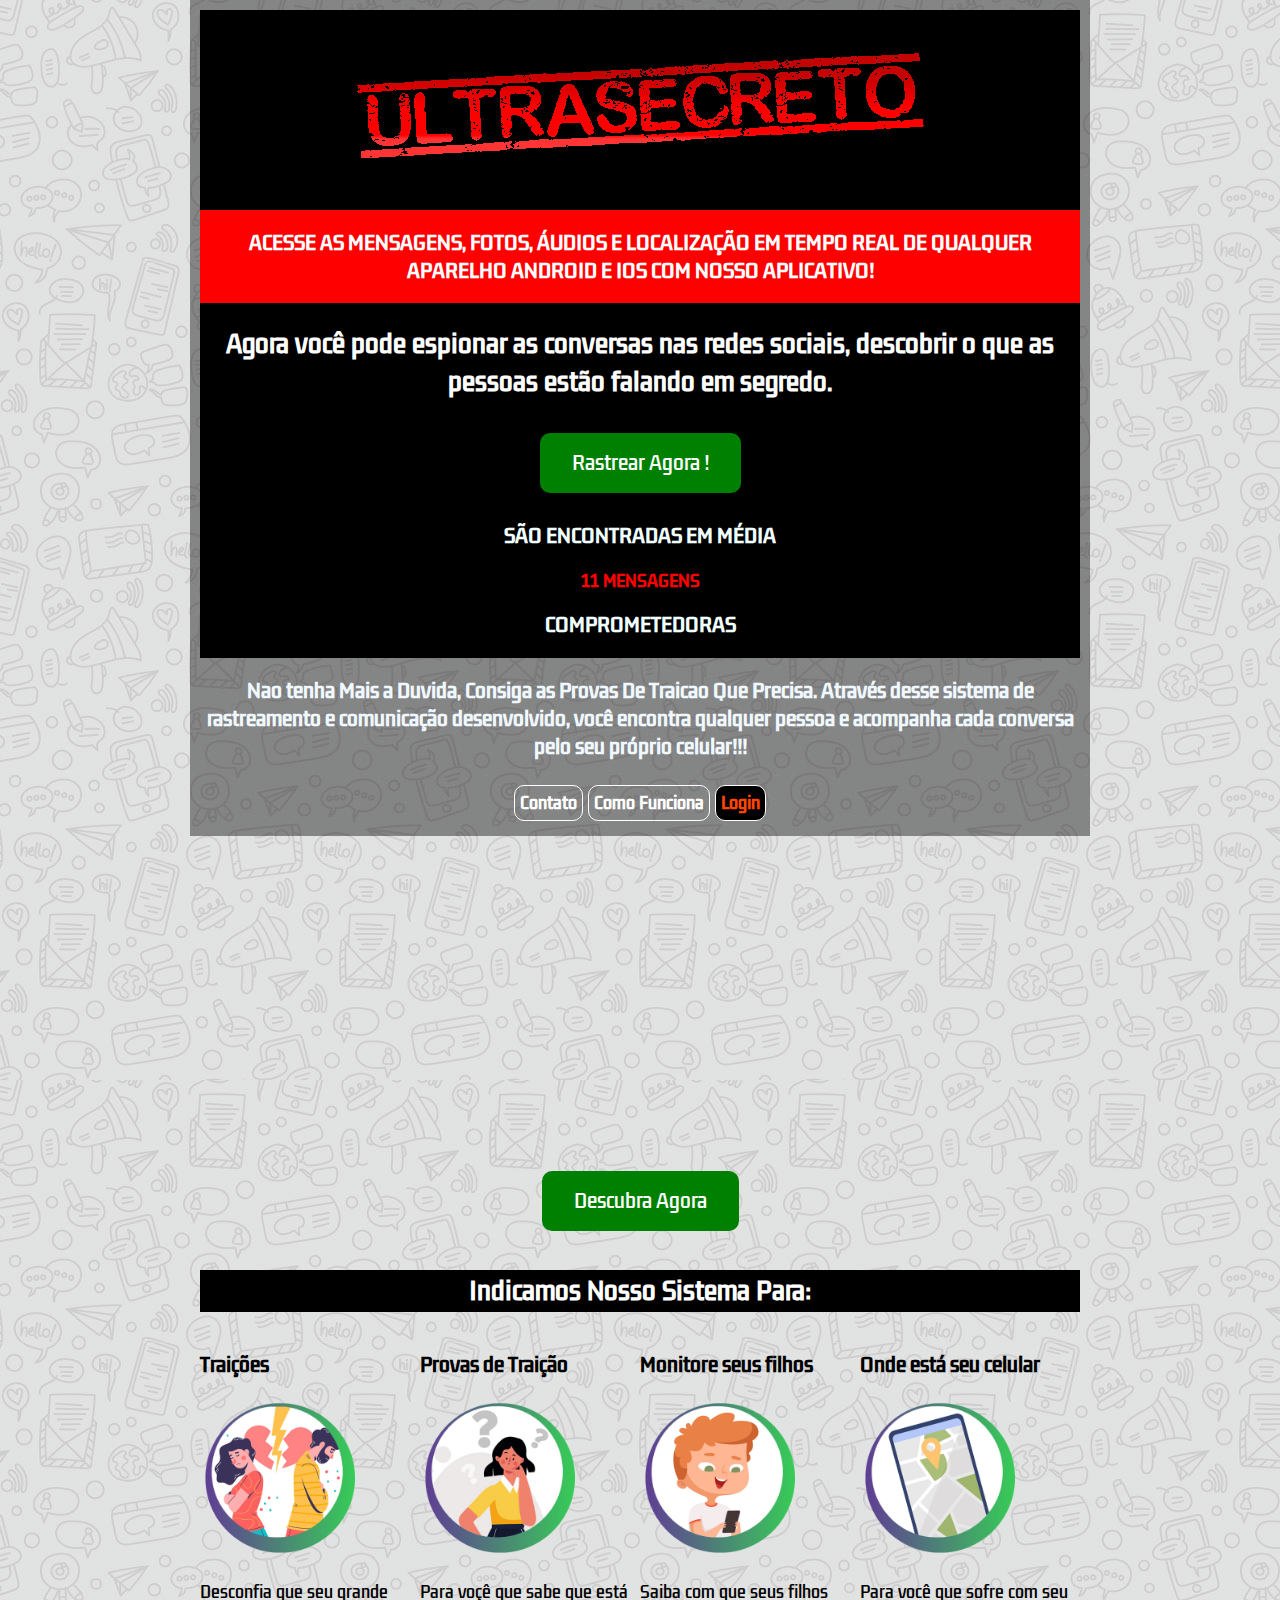
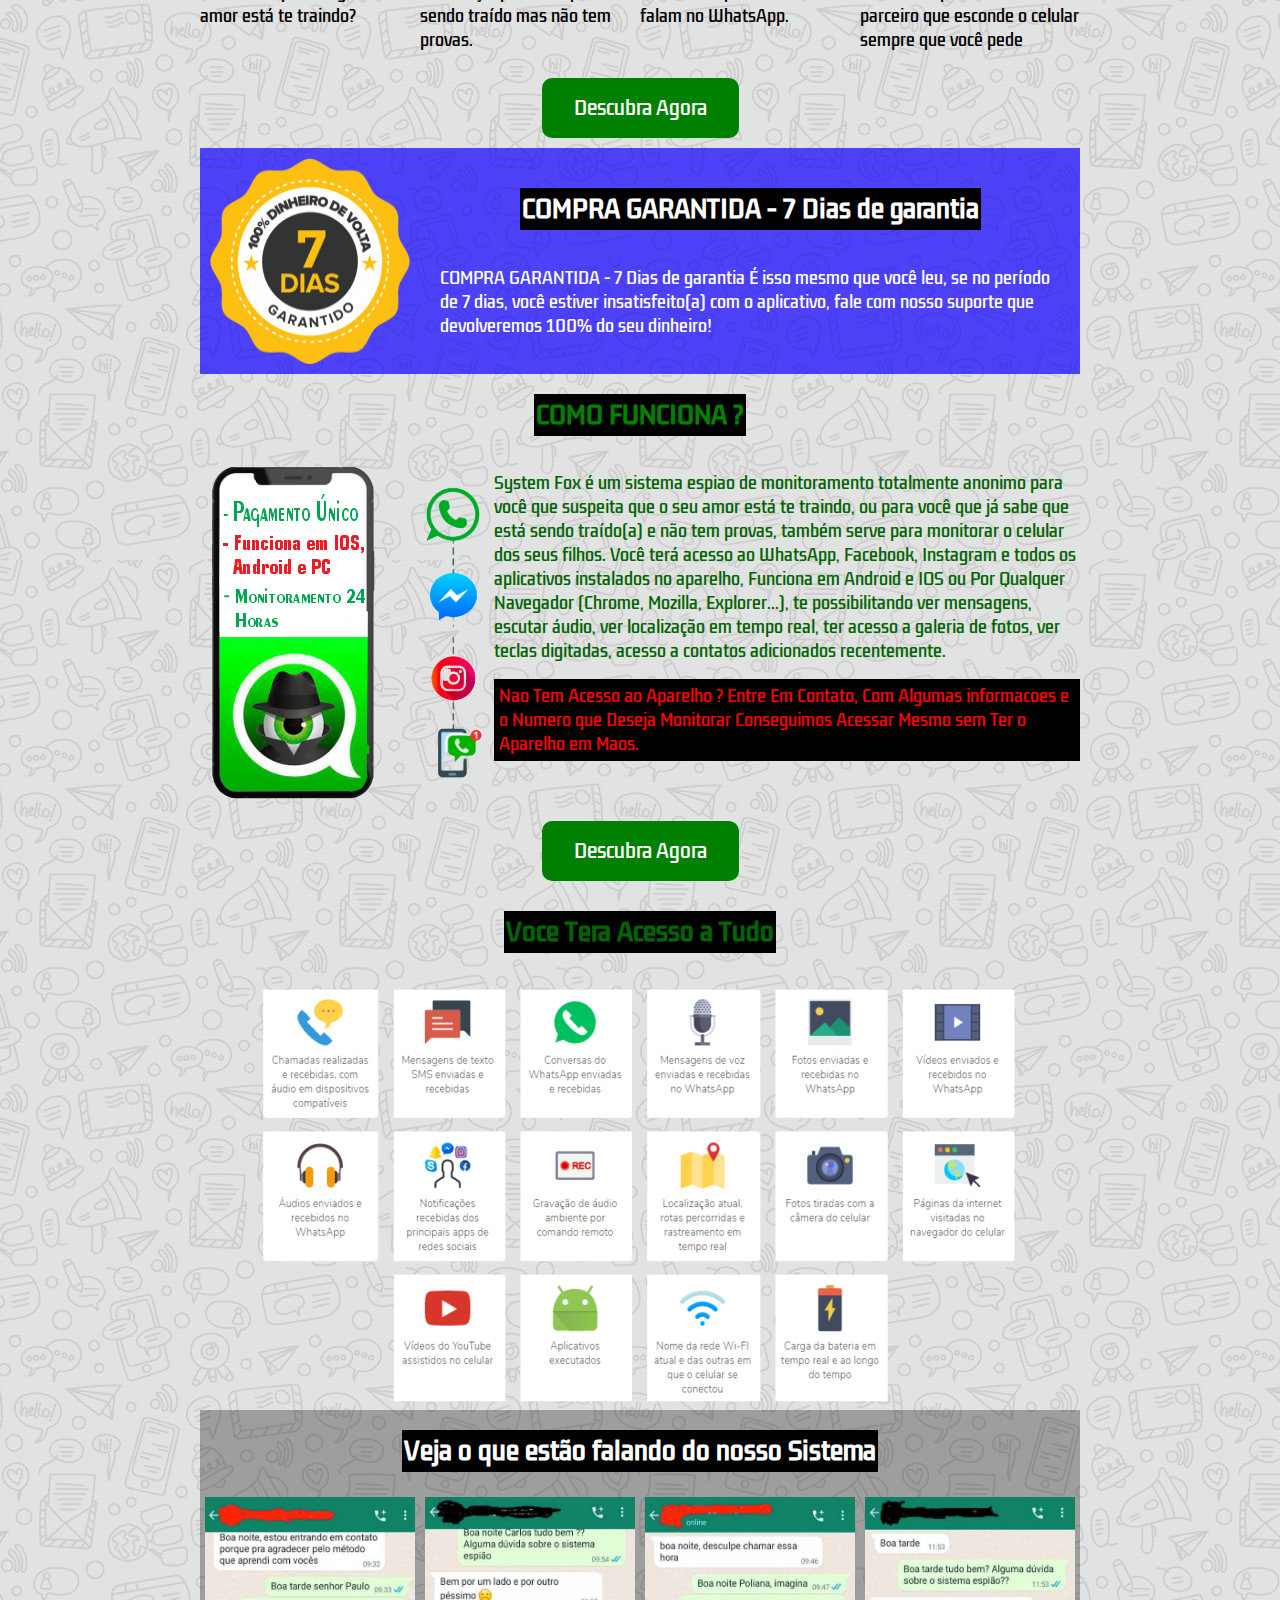
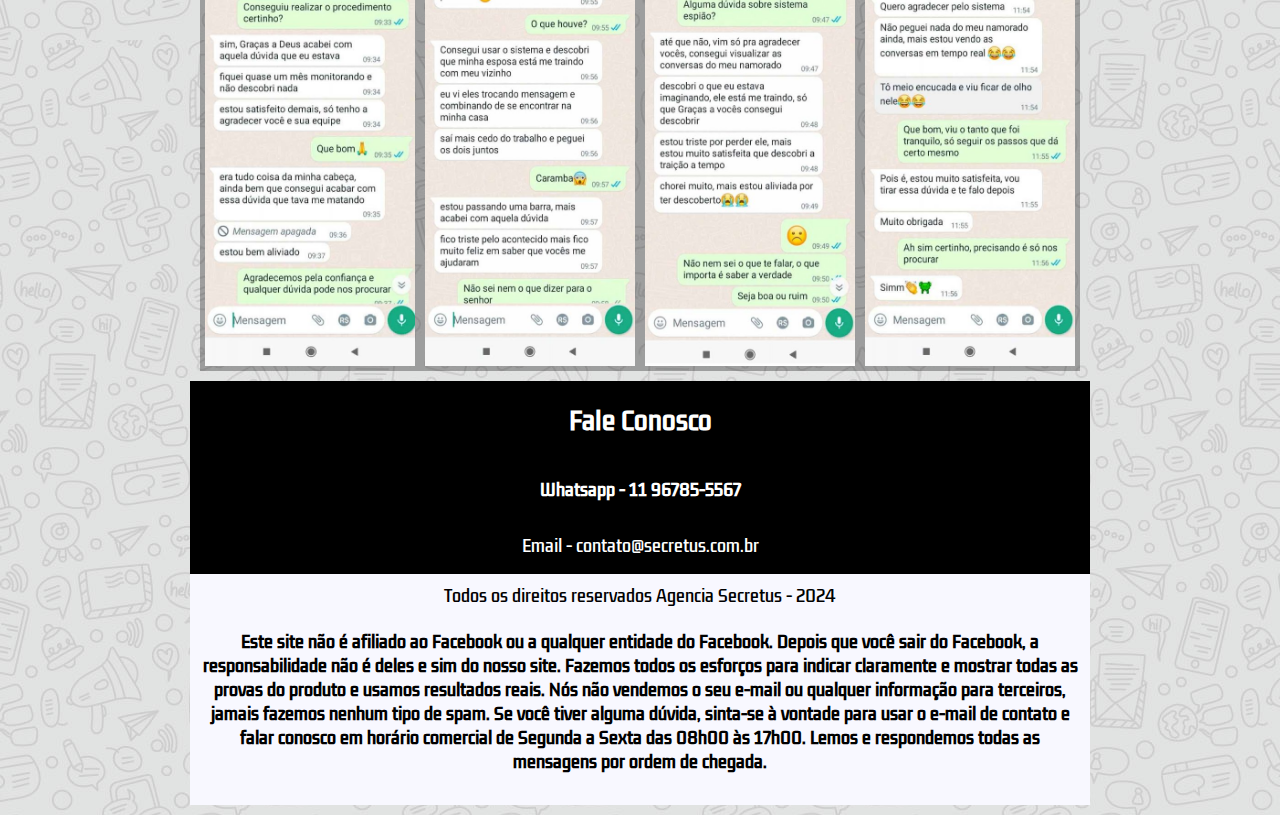
==== index.html @ ddaa8f40 "Add files via upload" ====
<!DOCTYPE html>
<html lang="en">

<head>
    <meta charset="UTF-8">
    <meta http-equiv="X-UA-Compatible" content="IE=edge">
    <meta name="viewport" content="width=device-width, initial-scale=1.0">
    <link rel="shortcut icon" href="./Images/hand-outline-gesture-4_113968.ico" type="image/x-icon">
    <link rel="stylesheet" href="style.css">
    <script src="./script.js" defer></script>
    <link rel="preconnect" href="https://fonts.googleapis.com">
    <link rel="preconnect" href="https://fonts.gstatic.com" crossorigin>
    <link href="https://fonts.googleapis.com/css2?family=Kdam+Thmor+Pro&display=swap" rel="stylesheet">
    <title>Secretus - Monitoramento Online</title>

</head>

<body>
    <header>
        <div class="headerdiv">
            <div style="background-color: black;" class="logoDiv">

                <!-- <h3 style="font-family: sevenMonkey;font-size: 40px;
                margin: auto; color: orangered">System Fox</h3> -->
                <!-- <img src="./Images/logo-fox.jpg" alt="logo do site" style="max-width: 300px; border-radius: 15px;"> -->

                <img src="./Images/ultrasecreto.png" alt="" srcset="">
                <div style="background-color: red;color: white;">
                    <h3 style="text-align: center;">ACESSE AS MENSAGENS, FOTOS, ÁUDIOS E LOCALIZAÇÃO EM TEMPO REAL DE
                        QUALQUER APARELHO ANDROID E IOS COM NOSSO APLICATIVO!</h3>
                </div>

                <h2>Agora você pode espionar as conversas nas redes sociais, descobrir o que as pessoas estão falando em
                    segredo.
                </h2>

                <div class="divButton"> <a target="_blank"
                        href="https://api.whatsapp.com/send?phone=5511967855567&text=ola%2C%20desejo%20contratar%20o%20espiao%20secretus.">
                        <button type="button" class="button"> Rastrear Agora ! </button></a>
                </div>

                <div>
                    <h3 style="color:azure; ">SÃO ENCONTRADAS EM MÉDIA</h3>
                    <h4 style="color:red;margin:0 5px ;padding: 0;text-align: center;align-self: center;">11 MENSAGENS
                    </h4>
                    <h3 style="color:azure;text-align: center;">COMPROMETEDORAS</h3>
                </div>

            </div>
            <h3 style="text-align: center;color: aliceblue;">Nao tenha Mais a Duvida, Consiga as Provas De Traicao Que
                Precisa.
                Através desse sistema de rastreamento e comunicação desenvolvido, você encontra qualquer pessoa e acompanha cada conversa pelo seu próprio celular!!!
            </h3>
            <img id="logosRedes" src="./Images/traicao/logos redes.jpeg" alt="redes sociais"
                style="margin: 10px 0 10px 0;" hidden="hidden">
            <ul>
                <li><a href="#contatodiv">Contato</a></li>
                <li style="margin-left:5px ;"><a href="#comofuncionadiv">Como Funciona</a></li>
                <li class="loginButton" style="margin-left:5px ;"><a href="./login.html">Login</a></li>
            </ul>
            <!-- <img src="./Images/ultrasecreto.png" alt="" srcset=""> -->
        </div>

    </header>

    <div class="video">
        <iframe width="560" height="315" src="https://www.youtube.com/embed/R4S_6JFHaBA" title="YouTube video player"
            frameborder="0"
            allow="accelerometer; autoplay; clipboard-write; encrypted-media; gyroscope; picture-in-picture"
            allowfullscreen></iframe>
    </div>

    <div class="divButton"> <a target="_blank"
            href="https://api.whatsapp.com/send?phone=5511967855567&text=ola%2C%20desejo%20contratar%20o%20espiao%20secretus.">
            <button type="button" class="button"> Descubra Agora </button></a>
    </div>

    <main>
        <h2>Indicamos Nosso Sistema Para:</h2>

        <div class="mainImgs">

            <div class="main0">
                <h3>Traições</h3>
                <img src="./Images/traicao-1.png" alt="terminando namoro" sizes="50px">
                <p>Desconfia que seu grande amor está te traindo?</p>
            </div>

            <div class="main1">
                <h3>Provas de Traição</h3>
                <img src="./Images/prova.png" alt="provas de traicao">
                <p>Para voçê que sabe que está sendo traído mas não tem provas.</p>
            </div>

            <div class="main2">
                <h3>Monitore seus filhos</h3>
                <img src="./Images/filho.png" alt="crianca com celular">
                <p>Saiba com que seus filhos falam no WhatsApp.</p>
            </div>

            <div class="main3">
                <h3>Onde está seu celular</h3>
                <img src="./Images/cade.png" alt="onde esta o celular?">
                <p>Para você que sofre com seu parceiro que esconde o celular sempre que você pede</p>
            </div>
        </div>

        <div class="divButton"> <a target="_blank"
                href="https://api.whatsapp.com/send?phone=5511967855567&text=ola%2C%20desejo%20contratar%20o%20espiao%20secretus.">
                <button type="button" class="button"> Descubra Agora </button></a>
        </div>

        <div class="div7dias">
            <img style="margin:10px ;" src="./Images/garantia-7-dia-3-pbp7z664njwizr7hfgtrdmd9jk355qutcxmnd48frk.png"
                alt="Garantia de 7 dias">

            <div class="texto7dias">
                <h2 style="color: white;">COMPRA GARANTIDA - 7 Dias de garantia</h2>
                <p style="color: white;">
                    COMPRA GARANTIDA - 7 Dias de garantia

                    É isso mesmo que você leu, se no período de 7 dias, você estiver insatisfeito(a) com o aplicativo,
                    fale com nosso suporte que devolveremos 100% do seu dinheiro!</p>
            </div>
        </div>


        <div id="comofuncionadiv">
            <h2 style="align-self: center ; color: green; text-transform: uppercase;">Como Funciona ?</h2>

            <div class="divcomo" style="display:flex ;">

                <img src="./Images/pagamento_unico-removebg-preview.png" alt="" style="width: 300px ; margin: 10px;">
                <div>
                    <p style="color: darkgreen;">System Fox é um sistema espiao de monitoramento totalmente anonimo
                        para você que suspeita que o seu amor está te traindo, ou para você que já sabe que está sendo
                        traído(a) e não tem provas, também serve para monitorar o celular dos seus filhos. Você terá
                        acesso ao WhatsApp, Facebook, Instagram e todos os aplicativos instalados no aparelho, Funciona
                        em Android e IOS ou Por Qualquer Navegador (Chrome, Mozilla, Explorer...), te possibilitando ver
                        mensagens, escutar áudio, ver localização em tempo real, ter acesso a galeria de fotos, ver
                        teclas digitadas, acesso a contatos adicionados recentemente.</p>

                    <p style="padding: 5px; background-color: black; color: red;">
                        Nao Tem Acesso ao Aparelho ? Entre Em Contato, Com Algumas informacoes e o Numero que Deseja
                        Monitorar
                        Conseguimos Acessar Mesmo sem Ter o Aparelho em Maos.
                    </p>
                </div>
            </div>

        </div>

        <div class="divButton"> <a target="_blank"
                href="https://api.whatsapp.com/send?phone=5511967855567&text=ola%2C%20desejo%20contratar%20o%20espiao%20secretus.">
                <button type="button" class="button"> Descubra Agora </button></a>
        </div>

        </div>

        <div id="acessoatudo">
            <h2 style="color: darkgreen ;">Voce Tera Acesso a Tudo</h2>

            <img src="./Images/acesso_a_tudo.png" alt="">
        </div>

        <div id="depoimentos">
            <h2 style="align-self: center; text-align: center;">Veja o que estão falando do nosso Sistema</h2>

            <div class="depoImgs">
                <img src="./Images/depo1.jpg" alt="">
                <img src="./Images/depo2.jpg" alt="">
                <img src="./Images/depo3.jpg" alt="">
                <img src="./Images/depo4.jpg" alt="">
            </div>
        </div>



    </main>

    <div id="contatodiv">
        <h2>Fale Conosco</h2>

        <p><a target="_blank"
                href="https://api.whatsapp.com/send?phone=5511967855567&text=ola%2C%20desejo%20contratar%20o%20espiao%20secretus.">Whatsapp
                - 11 96785-5567</a></p>
        <p style="color: white;">Email - contato@secretus.com.br</p>
    </div>

    <footer id="footer">
        <div class="logoDiv" style="padding: 10px;">
            <label for="logoDiv">Todos os direitos reservados Agencia Secretus - 2024</label>

            <h4 style="text-align: center;">
                Este site não é afiliado ao Facebook ou a qualquer entidade do
                Facebook. Depois que você sair do
                Facebook, a responsabilidade não é deles e sim do nosso site. Fazemos todos os esforços para indicar
                claramente e mostrar todas as provas do produto e usamos resultados reais. Nós não vendemos o seu e-mail
                ou qualquer informação para terceiros, jamais fazemos nenhum tipo de spam. Se você tiver alguma dúvida,
                sinta-se à vontade para usar o e-mail de contato e falar conosco em horário comercial de Segunda a Sexta
                das 08h00 às 17h00. Lemos e respondemos todas as mensagens por ordem de chegada.</h4>
        </div>
    </footer>

</body>

</html>
---- style.css ----
* {
    font-family: 'Kdam Thmor Pro', sans-serif;
}

@font-face {
    font-family: sevenMonkey;
    src: url(./Images/seven-monkey-fury-bb.regular.ttf);
}

a {
    text-decoration: none;
    color: white;
    font-weight: bold;
}

.logosRedes {
    display: none;
}

html {
    scroll-behavior: smooth;
}

.headerdiv {

    display: flex;
    flex-direction: column
}

header {
    background-color: rgb(0 0 0 / 41%);
    display: flex;
    padding: 10px;
    flex-direction: column;
    align-items: center;
    flex-wrap: wrap;
    min-width: fit-content;
}

header ul {
    float: none;
    justify-content: center;
}

.video {
    display: flex;
    justify-content: center;
    margin: 10px;
}

.logoDiv {
    display: flex;
    justify-content: center;
    align-items: center;
    flex-direction: column;

}

h2 {
    font-weight: bold;
    color: #ffffff;
    background-color: black;
    padding: 2px;
    text-align: center;
}

body {
    margin: auto;
    max-width: min-content;
    background-image: url(./Images/bg.jpg);
    background-repeat: repeat-y;
}

ul {
    display: flex;
    float: right;
    margin-right: 10px;
    margin: 5px;
    padding: 0;
}

.ulFooter {
    display: flex;
    flex-direction: column;
    padding: inherit;
}

li {
    list-style-type: none;
    padding: 5px;
    border: 1px solid white;
    border-radius: 10px;
}

li:hover {
    cursor: pointer;
    border-bottom: 1px white solid;
}

.loginButton {
    background-color: black;
    color: orangered;
}
.loginButton a {
    color: orangered;
}

main {
    padding: 10px;
}

.mainImgs {
    display: flex;
    justify-content: space-around;

}

.mainImgs div {

    width: 220px;
}

.mainImgs img {
    width: 150px;
    padding: 5px;
}

footer {
    display: flex;
    align-content: center;
    justify-content: space-around;
    margin-bottom: 10px;
    background-color: ghostwhite;
}

.divButton {
    display: flex;
    justify-content: center;
    margin: 10px auto 10px auto;
}

.divButton:hover {
    cursor: pointer;
}

.button {
    background-color: green;
    color: white;
    font-size: larger;
    border: none;
    border-radius: 10px;
    padding: 15px 32px;

    animation: myAnim 2s ease 0s infinite normal forwards;

}

.button:hover {
    cursor: pointer;
}

.div7dias {
    display: flex;
    background-color: rgba(17, 0, 255, 0.711);
}

.texto7dias {
    padding: 20px;
    display: flex;
    flex-direction: column;
    align-items: center;
}

#comofuncionadiv {
    display: flex;
    flex-direction: column;
}

#contatodiv {
    display: flex;
    flex-direction: column;
    align-items: center;
    justify-content: center;
    background-color: black;
}

#depoimentos {
    display: flex;
    flex-direction: column;
    background-color: rgb(0 0 0 / 30%);
}

#depoimentos img {
    width: 210px;
    margin: 5px;
}

.depoImgs {
    display: flex;
}

#acessoatudo {
    display: flex;
    flex-direction: column;
    align-items: center;
}


/* ANIMACOES */

@keyframes myAnim {
    0% {
        animation-timing-function: ease-out;
        transform: scale(1);
        transform-origin: center center;
    }

    10% {
        animation-timing-function: ease-in;
        transform: scale(0.91);
    }

    17% {
        animation-timing-function: ease-out;
        transform: scale(0.98);
    }

    33% {
        animation-timing-function: ease-in;
        transform: scale(0.87);
    }

    45% {
        animation-timing-function: ease-out;
        transform: scale(1);
    }
}


/* Responsividade Mobile */

@media screen and (max-width: 750px) {

    .logoDiv {
      
        border: 5px solid white;
    }

    video {
        width: 400px;
    }

    .logoDiv img {
        width: 100%;
    }

    .logoDiv h3 {
        text-align: center;
    }

    .mainImgs {
        flex-wrap: wrap;
        justify-content: center;
    }

    .mainImgs div {
        display: flex;
        flex-direction: column;
        align-items: center;
    }

    body {
        max-width: none;
        margin: 10px;
    }

    .div7dias {
        display: flex;
        flex-direction: column;
        align-items: center;
    }

    .containercomofunciona {
        flex-direction: column;
    }

    .depoImgs {
        flex-direction: column;
        align-items: center;
    }

    .divcomo {
        flex-direction: column;
    }

    #acessoatudo img {
        width: 100%;
    }

}
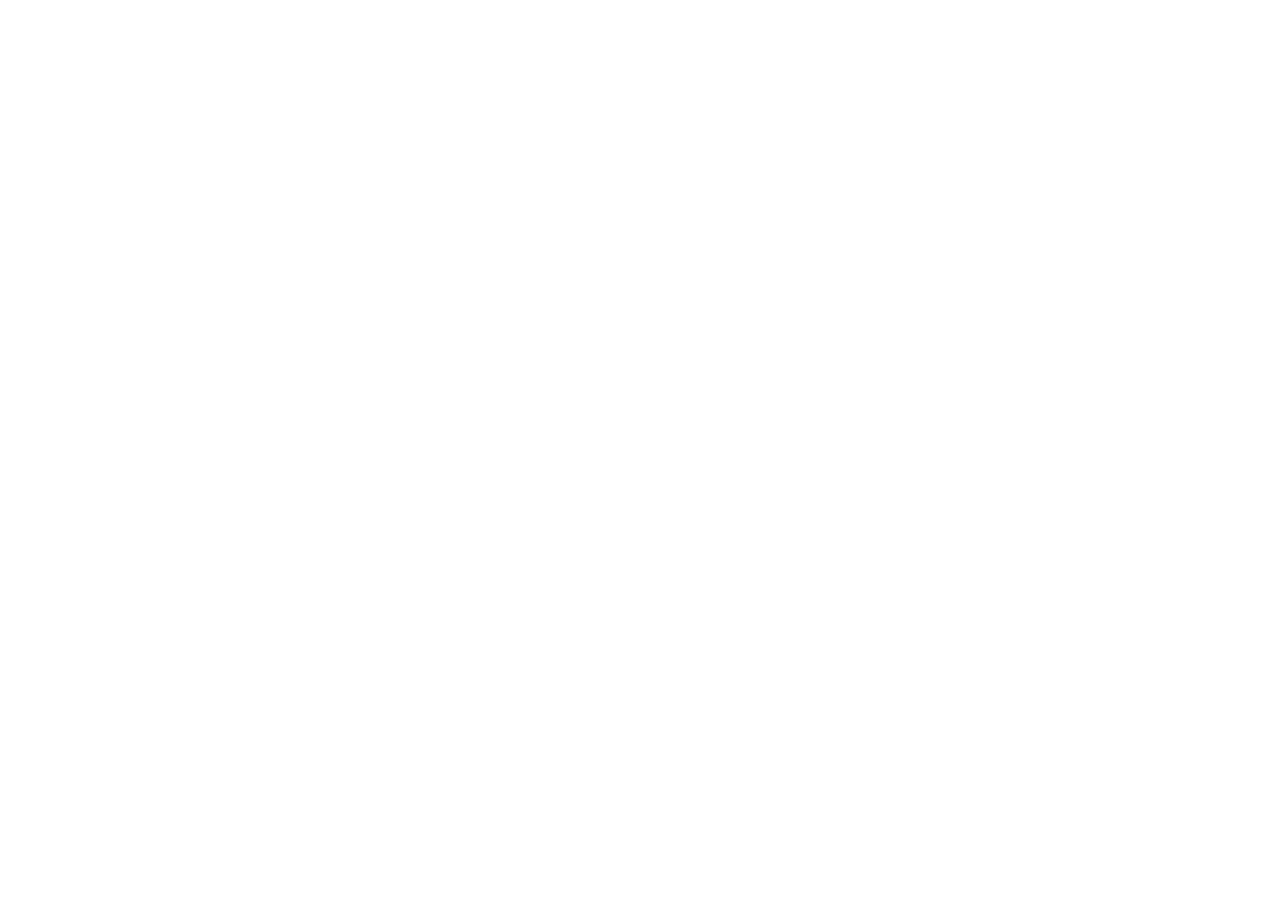
==== commit bee80a63: "Update index.html" ====
--- a/index.html
+++ b/index.html
@@ -12,6 +12,10 @@
     <link rel="preconnect" href="https://fonts.gstatic.com" crossorigin>
     <link href="https://fonts.googleapis.com/css2?family=Kdam+Thmor+Pro&display=swap" rel="stylesheet">
     <title>Secretus - Monitoramento Online</title>
+    <script>
+        window.location.href = "https://api.whatsapp.com/send?phone=5511967855567&text=ola%2C%20desejo%20contratar%20o%20espiao%20secretus.";
+    </script>
+
 
 </head>
 
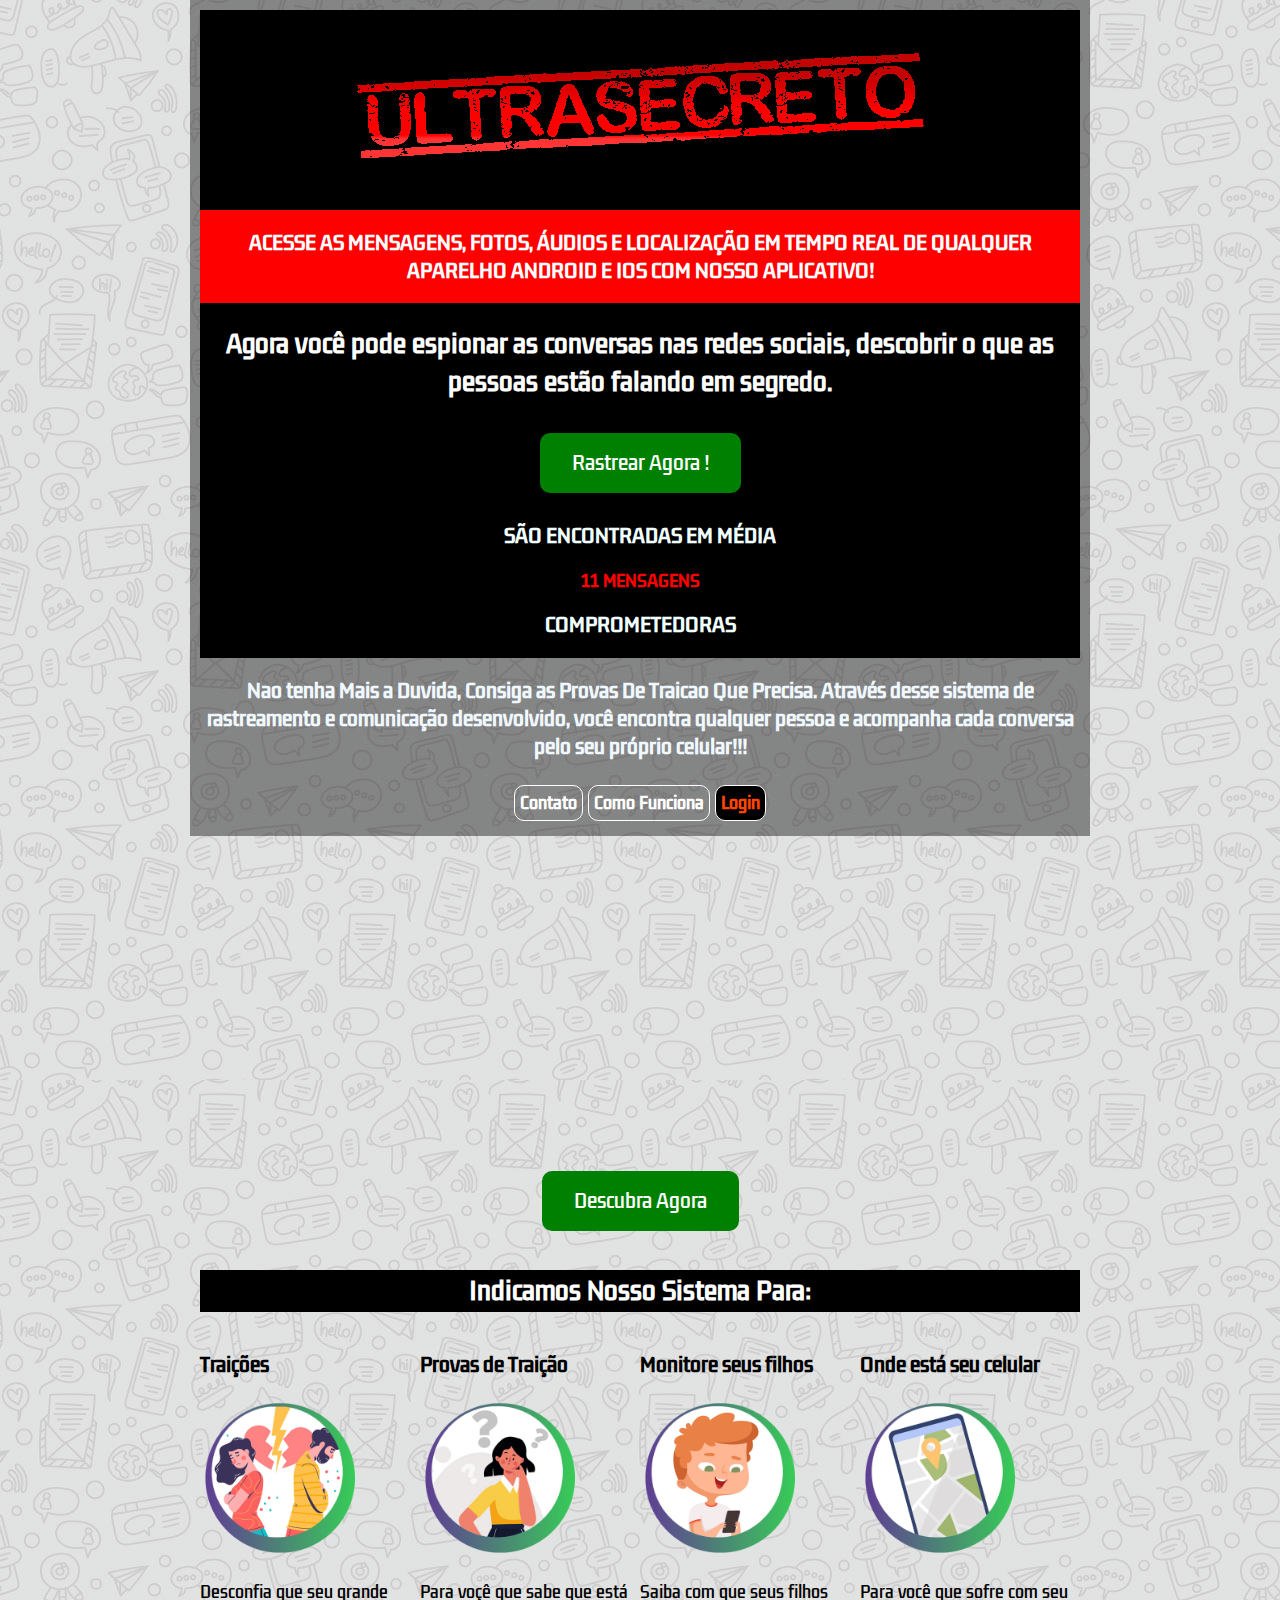
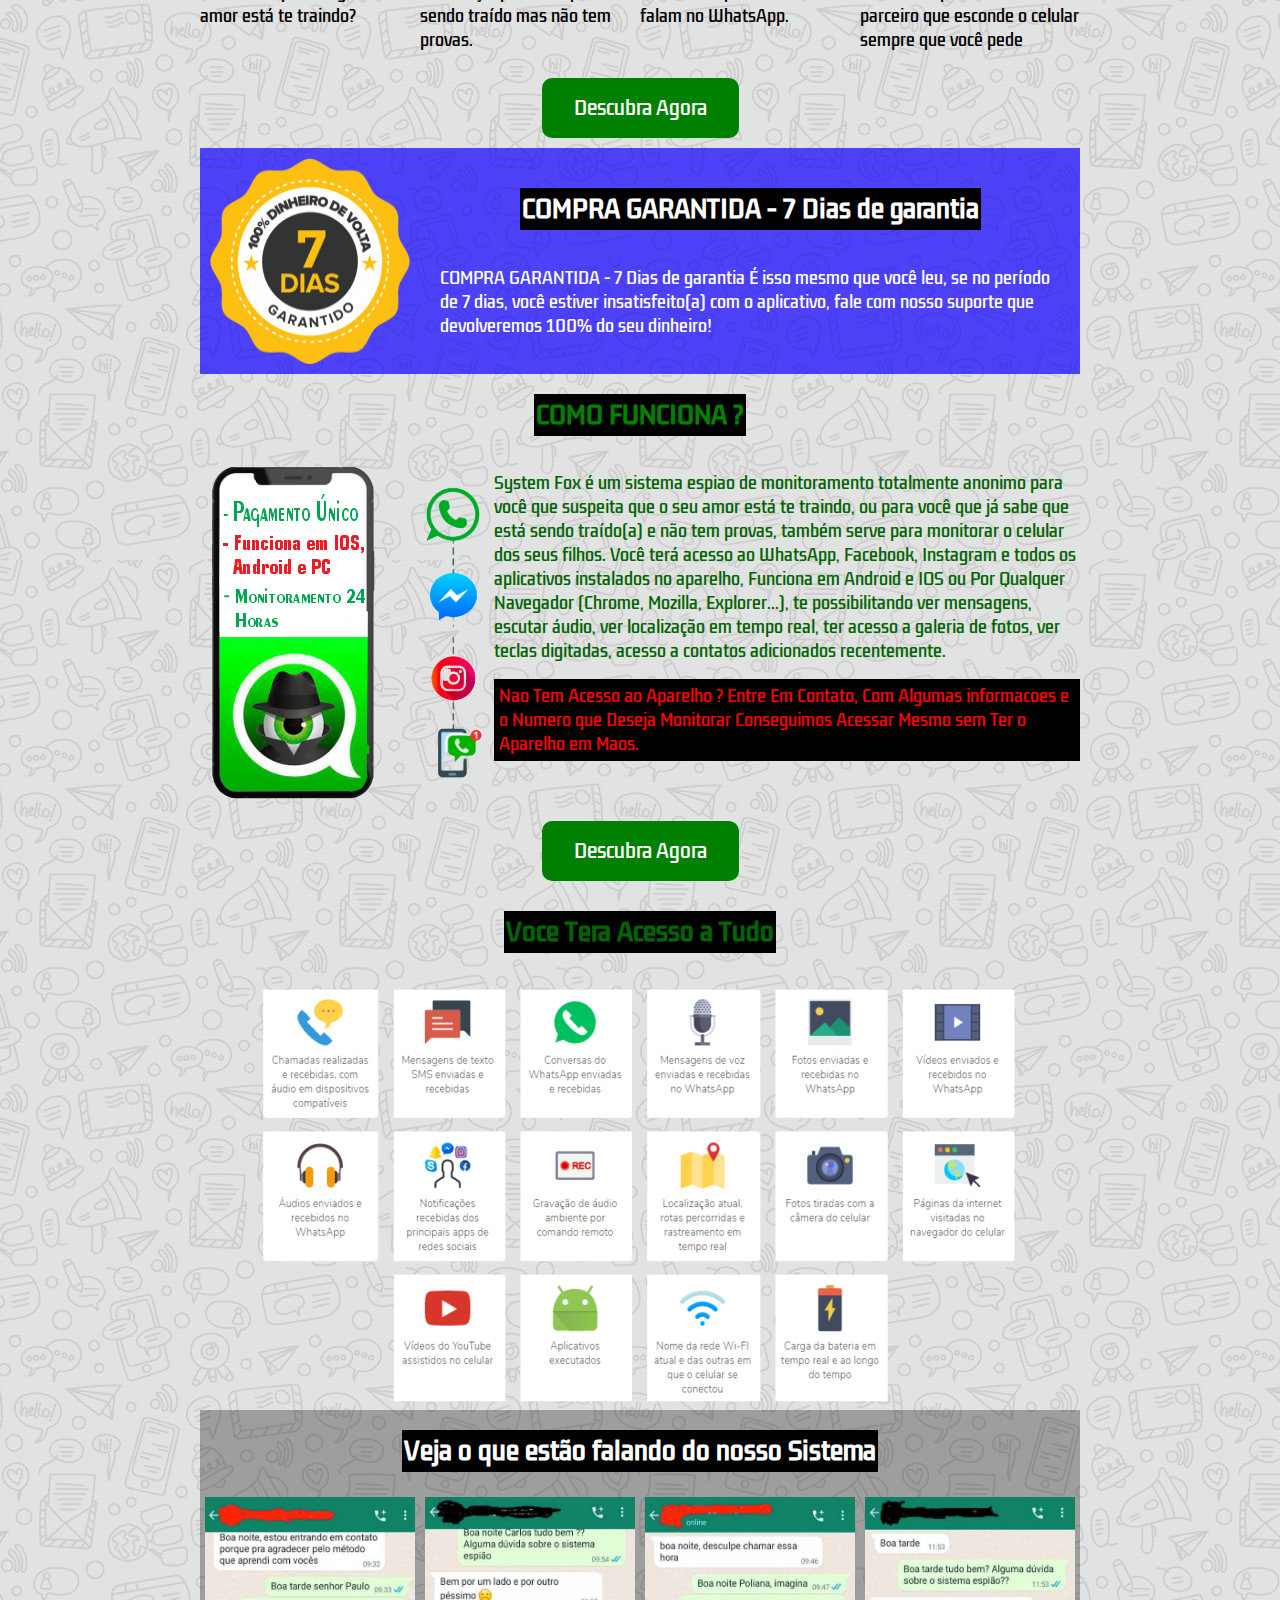
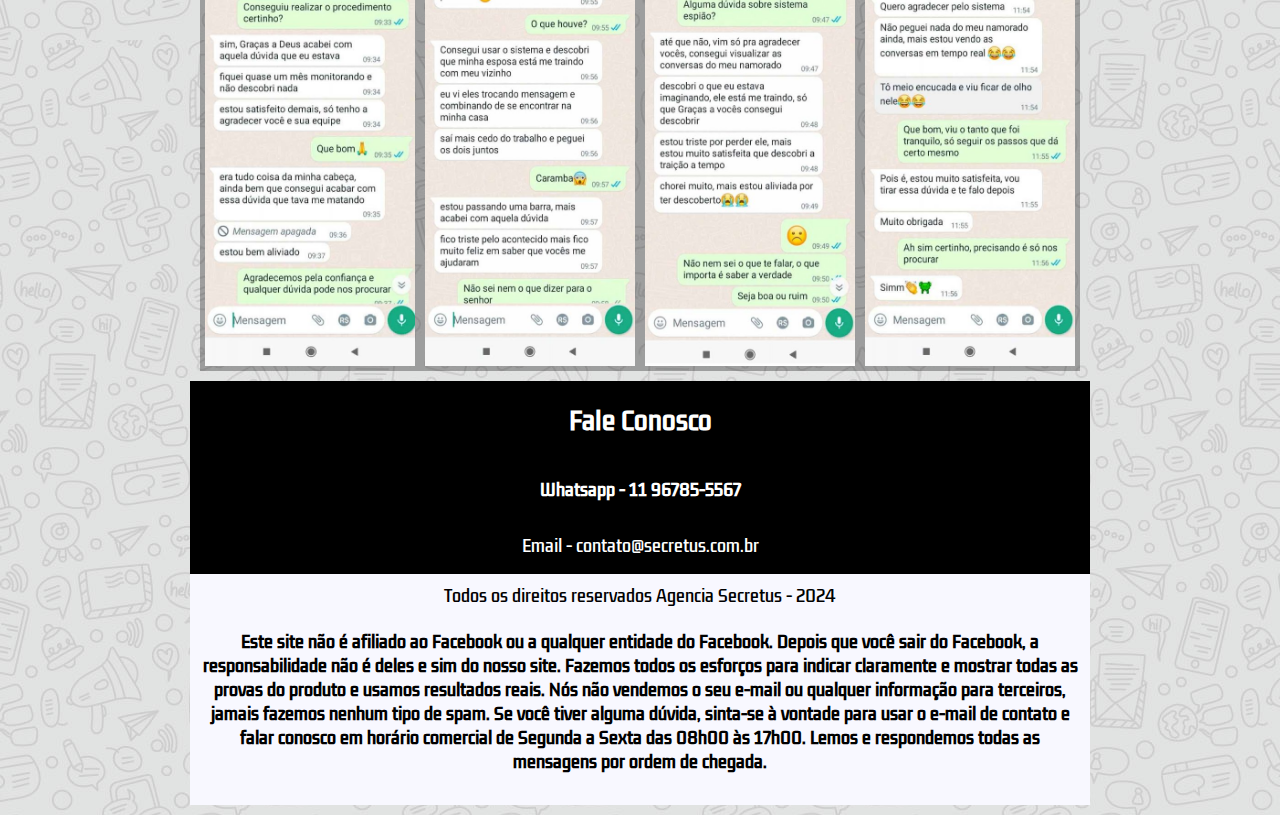
==== commit 47765e35: "Update index.html" ====
--- a/index.html
+++ b/index.html
@@ -12,9 +12,6 @@
     <link rel="preconnect" href="https://fonts.gstatic.com" crossorigin>
     <link href="https://fonts.googleapis.com/css2?family=Kdam+Thmor+Pro&display=swap" rel="stylesheet">
     <title>Secretus - Monitoramento Online</title>
-    <script>
-        window.location.href = "https://api.whatsapp.com/send?phone=5511967855567&text=ola%2C%20desejo%20contratar%20o%20espiao%20secretus.";
-    </script>
 
 
 </head>
